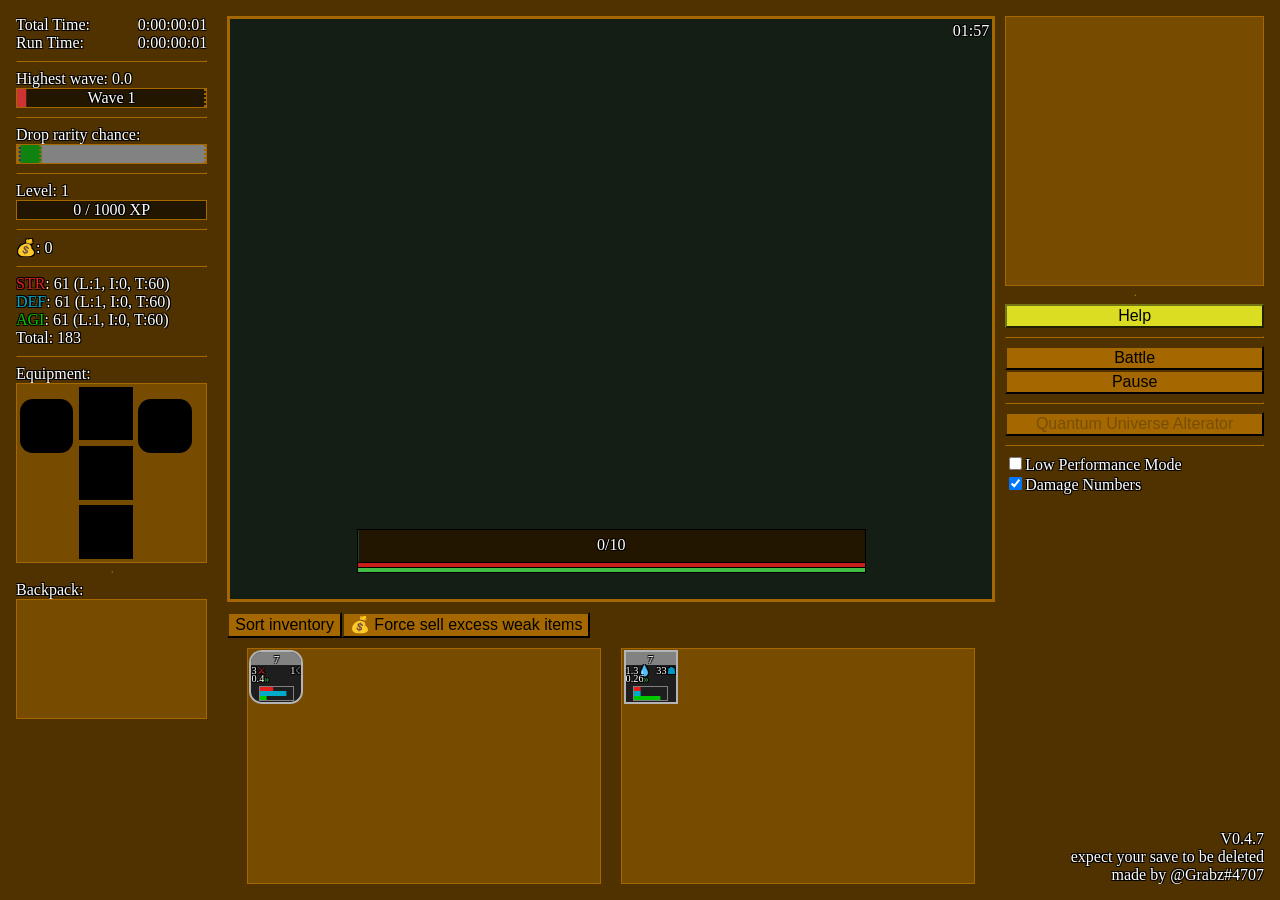
==== index.html @ 958f97f6 "0.4.7" ====
<!doctype html>

<html lang="en">
<head>
	<meta charset="utf-8">

	<title>Grabz Idle</title>
	<meta name="description" content="Grabz Idle (dev name)">
	<meta name="author" content="@Grabz#4707">

	<link rel="stylesheet" href="css/style.css?v=16">
</head>

<template id="template_item_weapon">
    <div class="item">
        <div style="height:1vw; width:100%; line-height:1.2vw; position:absolute; float:left; text-align:center;"><span>0</span><span></span></div>
        <div style="width:100%; line-height:1.2vw; position:absolute; float:left; top:1.5vw; text-align:left;"><span>0</span><span class="icon-damagespeed"></span></div>
        <div style="width:100%; line-height:1.2vw; position:absolute; float:left; top:0.8vw; text-align:left;"><span>0</span><span class="icon-damage"></span></div>
        <div style="width:100%; line-height:1.2vw; position:absolute; float:right; top:0.8vw; text-align:right;"><span>0</span><span class="icon-reach"></span></div>
        <div style="width: 70%;height: 30%;bottom: 0.1vw;position: absolute;left: 15%;border:1px solid gray"></div>
        <div class="item-attack-progress" style="position:absolute;width:100%;left:0"></div>
        <div class="item-regen-progress" style="position:absolute;width:100%;left:0"></div>
    </div>
</template>

<template id="template_item_armor">
    <div class="item">
        <div style="height:1vw; width:100%; line-height:1.2vw; position:absolute; float:left; text-align:center;"><span>0</span><span></span></div>
        <div style="width:100%; line-height:1.2vw; position:absolute; float:right; top:0.8vw; text-align:right;"><span>0</span><span class="icon-health"></span></div>
        <div style="width:100%; line-height:1.2vw; position:absolute; float:left; top:0.8vw; text-align:left;"><span>0</span><span class="icon-regen"></span></div>
        <div style="width:100%; line-height:1.2vw; position:absolute; float:left; top:1.5vw; text-align:left;"><span>0</span><span class="icon-regenspeed"></span></div>
        <div style="width: 70%;height: 30%;bottom: 0.1vw;position: absolute;left: 15%;border:1px solid gray"></div>
        <div class="item-attack-progress" style="position:absolute;width:100%;left:0"></div>
        <div class="item-regen-progress" style="position:absolute;width:100%;left:0"></div>
    </div>
</template>

<template id="template_item_default">
    <div class="item">
        <div style="height:1vw; width:100%; line-height:1.2vw; position:absolute; float:left; text-align:center;"><span>0</span><span></span></div>
        <div style="width: 70%;height: 30%;bottom: 0.1vw;position: absolute;left: 15%;border:1px solid gray"></div>
        <div class="item-attack-progress" style="position:absolute;width:100%;left:0"></div>
        <div class="item-regen-progress" style="position:absolute;width:100%;left:0"></div>
    </div>
</template>

<template id="template_enemy">
    <div class="text-outline enemy">
        <div><span data-id="textDamage"></span><span data-id="textDamageBase" class="c-gray"></span><span class="c-red"><span class="icon-damage"></span></span> <span data-id="textSpeed"></span><span class="c-green"><span class="icon-damagespeed"></span></div>
        <div data-id="containerProgress" style="border-left:1px solid black">
            <div class="progress-bar-outer" style="position:relative;width:10vw;border:1px solid black;border-left:none;">
                <div data-id="textHealth" class="progress-bar-text"></div>
                <div data-id="progressHealth" class="progress-bar"></div>
                <div data-id="progressCooldown" class="enemy-attack-progress" style="position:absolute;width:100%;left:0"></div>
            </div>
            <div data-id="textStatCap" style="position:absolute;right:0;bottom:0;border-right:2px dotted black;font-size:0.8vw">0</div>
        </div>
    </div>
</template>

<template id="template_floatey">
    <div style="position:absolute;transition: transform 0.1s ease-out; z-index:9999"></div>
</template>

<template id="template_menu">
    <div class="menu">
        <span class="menu-x c-red">X</span>
        <div class="menu-header"></div>
        <div class="menu-content"></div>
    </div>
</template>

<body class="body-performance-high text-outline" style="display:flex">
    <div id="containerMenus"></div>

    <div id="containerFooter">V0.4.7</br>expect your save to be deleted</br>made by @Grabz#4707</div>
    <div id="containerPanelLeft">
        <div style="float:left">Total Time:</div> <div style="float:right" id="textTimer"></div><br>
        <div style="float:left">Run Time:</div> <div style="float:right" id="textTimerRun"></div><br>
        <hr>
        <div>Highest wave: </span><span id="textBattleHighestWave"></div>
        <div class="progress-bar-outer">
            <div id="textBattleWave" class="progress-bar-text"></div>
            <div id="progressBattleWave" class="progress-bar"></div>
            <div id="progressBattleMaxSubWaveCurrentZone" class="progress-bar"></div>
        </div>
        <hr>
        <div>Drop rarity chance: </div>
        <div id="containerProgressRarityChance" class="progress-bar-outer"></div>
        <hr>
        <div>Level: </span><span id="textPlayerLevel"></div>
        <div class="progress-bar-outer">
            <div id="textPlayerXP" class="progress-bar-text"></div>
            <div id="progressPlayerXP" class="progress-bar bg-purple"></div>
        </div>
        <hr>
        <div><span class="icon-gold"></span>: </span><span id="textPlayerGold"></span></div>
        <hr>
        <div id="containerStats"></div>
        Total: <span id="textTotalStats"></span>
        <hr>
        <div style="position:relative;display:flex;flex-flow:column nowrap">
            <span>Equipment:</span>
            <div id="containerEquipment" class="panel">
                <div id="containerCharacterItemSlot1" class="item-slot item-slot-weapon"></div>
                <div id="containerCharacterItemSlot2" class="item-slot item-slot-weapon"></div>
                <div id="containerCharacterItemSlot3" class="item-slot item-slot-armor"></div>
                <div id="containerCharacterItemSlot4" class="item-slot item-slot-armor"></div>
                <div id="containerCharacterItemSlot5" class="item-slot item-slot-armor"></div>
            </div>
            <hr>
            <span>Backpack:</span>
            <div class="panel" id="containerItemBackpack"></div>
        </div>
    </div>
    <div id="containerPanelCenter">
        <div id="containerWorld">
            <div id="textCurrentTime"></div>
            <div id="containerFloateys"></div>
            <div id="containerBattleEnemy"></div>

            <div id="containerBattlePlayer">
                <div style="flex:1 0 auto"></div>
                <div style="display:flex; flex-flow:column nowrap; flex:4 0 auto">
                    <div style="flex:0 0 30%"></div>
                    <div class="progress-bar-outer text-outline" style="flex:0 0 34%; border-color:black;">
                        <div class="progress-bar-text"><span id="textPlayerHealth"></span>/<span id="textPlayerMaxHealth"></span></div>
                        <div id="progressPlayerHealth" class="progress-bar bg-teal"></div>
                    </div>
                    <div class="progress-bar-outer text-outline" style="flex:0 0 6%; border-color:black; margin-top:-1px">
                        <div id="progressPlayerRage" class="progress-bar bg-red"></div>
                    </div>
                    <div class="progress-bar-outer text-outline" style="flex:0 0 6%; border-color:black; margin-top:-1px">
                        <div id="progressPlayerFrenzy" class="progress-bar bg-green"></div>
                    </div>
                    <div style="flex:0 0 24%"></div>
                </div>
                <div style="flex:1 0 auto"></div>
            </div>
        </div>
        <div id="containerInventoryButtons">
            <button class="button-c-default" style="line-height: 100%;" id="buttonInventorySort">Sort inventory</button>
            <button class="button-c-default" style="line-height: 100%;" id="buttonInventoryDestroyWeakItems"><span class="icon-gold"></span> Force sell excess weak items</button>
        </div>
        <div id="containerInventory">
            <div class="panel" id="containerInventoryWeapon"></div>
            <div class="panel" id="containerInventoryArmor"></div>
        </div>
    </div>
    <div id="containerPanelRight">
        <div class="panel" id="containerLog" style="overflow-y: scroll;flex:0 0 30vh"></div>
        <hr>
        <div style="flex:1 0 auto">
            <button id="buttonHelp" class="button-c-default" style="width:100%">Help</button>
            <hr>
            <button id="buttonBattle" class="button-c-default" style="width:100%">Battle</button><br>
            <button id="buttonPause" class="button-c-default" style="width:100%">Pause</button><br>
            <hr>
            <button id="buttonChangeValueWeights" class="button-c-default" style="width:100%" disabled="true">Quantum Universe Alterator</button>
            <hr>
            <input type="checkbox" id="checkboxLowPerformance">Low Performance Mode</input><br>
            <input type="checkbox" id="checkboxEnableDamageNumbers">Damage Numbers</input><br>
        </div>
    </div>

    <script src="libs/EventEmitter.min.js?v=1"></script>

    <script  src="js/console.js?v=16"></script>
    <script  src="js/utility.js?v=16"></script>

    <script     src="js/item.js?v=16"></script>
    <script   src="js/player.js?v=16"></script>
    <script    src="js/enemy.js?v=16"></script>
    <script   src="js/battle.js?v=16"></script>
    <script    src="js/world.js?v=16"></script>
    <script src="js/floateys.js?v=16"></script>
    <script     src="js/menu.js?v=16"></script>

	<script     src="js/main.js?v=16"></script>
</body>
</html>
---- css/style.css ----
:root {
    --scrollbar-width: 14px;
    --panel-margin: 10px;

    --item-width: 4.615vw;
    --item-margin: 0.2vw;

    --ui-color-bg-base: rgb(80, 50, 0);
    --ui-color-bg-panel: rgb(119, 75, 0);
    --ui-color-click-hover: rgb(148, 94, 0);
    --ui-color-click: rgb(165, 104, 0);

    --ui-color-border:rgb(165, 104, 0);

    --ui-color-progress-outer:rgb(35, 22, 0);
}

#containerFooter {
    position:absolute;
    bottom:0;
    right:0;

    text-align:right;
}

#containerPanelLeft {
    position:relative;

    flex:0 0 calc(var(--item-width) * 3 + var(--panel-margin) + var(--scrollbar-width));

    margin-right: var(--panel-margin);
    padding-right: var(--panel-margin);

    overflow-y: scroll;
}

#containerPanelCenter {
    position:relative;

    display:flex;
    flex-flow:column nowrap;

    flex:0 0 60vw;
}

#containerPanelRight {
    display:flex;
    flex-flow:column nowrap;

    margin-left:10px;

    flex:1 0 auto;
}

#containerEquipment {
    position:relative;
    width:100%; 

    flex:0 0 calc(var(--item-width) * 3 + var(--item-margin));
}
.item-slot {
    position:absolute;
    width: calc(var(--item-width) - var(--item-margin) * 2);
    height: calc(var(--item-width) - var(--item-margin) * 2);
    margin: var(--item-margin);
    background-color: black;
}

.item-slot .item {
    margin: 0;
}
.item-slot#containerCharacterItemSlot1 {
    left: 0;
    top: 1vw;
}
.item-slot#containerCharacterItemSlot2 {
    left: calc(var(--item-width) * 2);
    top: 1vw;
}
.item-slot#containerCharacterItemSlot3 {
    left: var(--item-width);
    top: 0;
}
.item-slot#containerCharacterItemSlot4 {
    left: var(--item-width);
    top: var(--item-width);
}
.item-slot#containerCharacterItemSlot5 {
    left: var(--item-width);
    top: calc(var(--item-width) * 2);
}

#containerItemBackpack {
    display:flex; 
    flex-flow: row wrap; 
    align-content: flex-start; 

    flex:0 0 calc(var(--item-width) * 2 + var(--item-margin));
}

#containerWorld {
    position:relative;
    display:flex;
    flex-flow:column nowrap;
    flex:1 1 auto;
}

#textCurrentTime {
    position:absolute;
    top:3px;
    right:3px;
}

#containerFloateys,
#containerBattleEnemy {
    position:absolute;
    top:0;
    bottom:0;
    left:0;
    right:0;
    width:100%;
    height:100%;
}

#containerBattlePlayer {
    position:absolute;
    display:flex;
    flex-flow:row nowrap;
    bottom:0;
    height:100px;
    width:100%
}

#containerInventoryButtons {
    position:relative;
    display:flex; 
    margin-top:10px;

    flex:0 0 2vw;
}

#containerInventory {
    display:flex;
    flex-flow:row nowrap;
    justify-content:space-evenly;

    margin-top:var(--panel-margin);

    flex:0 0 calc(var(--item-width) * 4)
}
#containerInventoryWeapon,
#containerInventoryArmor {
    display:flex;
    align-content:flex-start;
    flex-flow:row wrap;

    flex: 0 0 calc(var(--item-width) * 6)
}

::-webkit-scrollbar {
    background-color:transparent;
    width:var(--scrollbar-width);
}

::-webkit-scrollbar-track {
    background-color:var(--ui-color-bg-panel);
}

::-webkit-scrollbar-thumb {
    background-color:var(--ui-color-click);
}
::-webkit-scrollbar-thumb:hover {
    background-color:var(--ui-color-click-hover);
}

* {
    overflow: hidden;
    box-sizing: border-box;
    user-select: none;
    -moz-user-select: none;
    -webkit-user-select: none;
    -ms-user-select: none;
}

body {
    background-color: var(--ui-color-bg-base);
    color: #dddddd;
    position: absolute;
    margin: 16px 16px 16px 16px;
    height: calc(100% - 32px);
    width: calc(100% - 32px);
}

input[type="text"],
input[type="number"] {
    width: 100%;
    background-color: black;
    color: inherit;
}

hr,
#containerWorld {
    border-color: var(--ui-color-border);
}

.panel {
    border-style: solid;
    border-width: 1px;
    border-color: var(--ui-color-border);
    background-color: var(--ui-color-bg-panel); 
}

.panel#containerInventoryWeapon,
.panel#containerInventoryArmor,
.panel#containerItemBackpack {
    border: none;
    box-shadow: 0 0 0 1px var(--ui-color-border) inset;
}

.progress-bar-outer {
    background-color: var(--ui-color-progress-outer);
    border: 1px solid var(--ui-color-border); 
}

#containerProgressRarityChance .progress-bar,
#progressBattleMaxSubWaveCurrentZone.progress-bar {
    border-right: 2px dotted var(--ui-color-border);
}

hr {
    border-width: 1px;
}

#containerWorld {
    border-style: solid;
    border-width: 3px;
}

p {
    margin-top: 0.5em;
    margin-bottom: 0.5em;
}

.body-performance-low * {
    transition: none !important;
}

button {
    font-size:inherit;
    cursor:pointer;
}

button:hover {
    opacity:0.9;
}

button,
.button-c-default {
    border-color: var(--ui-color-bg-base);
    background-color: var(--ui-color-click);
}

.button-c-red {
    background-color: #d22;
    border-color: #622;
}

.button-c-yellow {
    background-color: rgb(218, 221, 34);
    border-color: rgb(116, 117, 20);
}

.text-outline
 {
	text-shadow:
	 -1px -1px 0 #000,  
	  1px -1px 0 #000,
	 -1px 1px 0 #000,
      1px 1px 0 #000;
      
    color: white;
}

#containerMenus {
    position:absolute;
    top:0;
    left:0;
    bottom:0;
    right:0;
    width:100%;
    height:100%;
    z-index:10000;
    pointer-events: none;
}

.chat-line {
    line-height:23px;
}

.item {
    background-color: rgb(30, 30, 30);
    border:2px solid gray;
    cursor:pointer;

    position: relative;
    width: calc(var(--item-width) - var(--item-margin) * 2);
    height: calc(var(--item-width) - var(--item-margin) * 2);
    margin: var(--item-margin);
    text-align: center;
    font-size: 0.8vw;
}

.item-0,
.item-slot-weapon {
    border-radius:1vw;
}

.item * {
    pointer-events:none;
    z-index:3;
}

.item-attack-progress,
.enemy-attack-progress {
    z-index:1;
    background-color:rgba(255, 0, 0, 0.5);
    transform: translateX(-100%);
    transition: transform 0.1s ease-out;
}

.item-regen-progress {
    z-index:1;
    background-color:rgba(0, 0, 255, 0.5);
    transform: translateX(-100%);
    transition: transform 0.1s ease-out;
}

.item-attack-progress,
.item-regen-progress {
    height:40%;
    bottom:0;
}


.enemy-attack-progress {
    background-color:rgb(60, 60, 60);
    bottom:0;
    height:20%;
}

.item-equipped-true {
    box-shadow: inset 0 0 1.3vw lime;
}

.progress-bar-outer {
    position:relative;
    width:100%;
    height:20px;
    text-align: center;
}

.progress-bar {
    position:absolute;
    width:100%;
    height:100%;
    background-color:#cc3333;
    transition: transform 0.5s ease-out;
}

.progress-bar-text:before {
    content: "";
    display: inline-block;
    height: 100%;
    vertical-align: middle;
}

.progress-bar-text {
    position:absolute;
    width: 100%;
    height: 100%;
    text-align: center;
    z-index: 2;
}

.enemy {
    position:absolute;
}

.loot {
    position:absolute;
}

.menu {
    overflow-y: auto;
    position:absolute;
    width:20vw;
    height:10vw;
    top:0;
    left:0;

    background-color:#1b1b1b;
    border: 2px solid #4a4a4a;

    font-size: 0.95vw;

    pointer-events: all;
}

.menu-header {
    position:absolute;

    width:100%;
    height:1.5vw;
    line-height:1.5vw;
    top:0;
    right:0;

    background-color:#080808;

    text-align:center;

    z-index:101;
}

.menu-x {
    position:absolute;

    width:1.5vw;
    height:1.5vw;
    line-height:1.5vw;
    top:0;
    right:0;

    text-align:center;
    font-size:1.2vw;

    cursor:pointer;

    z-index:102;
}

.menu-x:hover {
    font-size:1.5vw;
}

.menu-content {
    position: relative;

    width:100%;

    text-align: center;
    margin-top: 1.5vw;
    margin-bottom: 1vw;
}

.item-rarity-0                  { border-color: rgb(180, 180, 180); }
.item-rarity-0>div:first-child, 
.progress-bar-outer .item-rarity-0 { background-color: rgb(130, 130, 130); }
.item-rarity-1                  { border-color: rgb(15, 180, 15); }
.item-rarity-1>div:first-child,
.progress-bar-outer .item-rarity-1 { background-color: rgb(15, 130, 15); }
.item-rarity-2                  { border-color: rgb(40, 40, 180); }
.item-rarity-2>div:first-child,
.progress-bar-outer .item-rarity-2  { background-color: rgb(40, 40, 130); }
.item-rarity-3                  { border-color: rgb(200, 50, 200); }
.item-rarity-3>div:first-child,
.progress-bar-outer .item-rarity-3  { background-color: rgb(130, 15, 130); }
.item-rarity-4                  { border-color: rgb(200, 200, 15); }
.item-rarity-4>div:first-child,
.progress-bar-outer .item-rarity-4  { background-color: rgb(130, 130, 15); }
.item-rarity-5                  { border-color: rgb(200, 15, 15); }
.item-rarity-5>div:first-child,
.progress-bar-outer .item-rarity-5  { background-color: rgb(130, 15, 15); }
.item-rarity-6                  { border-color: rgb(15, 200, 200); }
.item-rarity-6>div:first-child,
.progress-bar-outer .item-rarity-6  { background-color: rgb(15, 130, 130); }
.item-rarity-7                  { border-color: rgb(15, 15, 15); }
.item-rarity-7>div:first-child,
.progress-bar-outer .item-rarity-7  { background-color: rgb(0, 0, 0); }

.item-rarity-8                  { border-color: rgb(180, 180, 180); }
.item-rarity-8>div:first-child,
.progress-bar-outer .item-rarity-8  { background: linear-gradient(rgb(130, 130, 130), rgb(15, 130, 15)); }
.item-rarity-9                  { border-color: rgb(180, 180, 180); }
.item-rarity-9>div:first-child,
.progress-bar-outer .item-rarity-9  { background: linear-gradient(rgb(130, 130, 130), rgb(40, 40, 130)); }
.item-rarity-10                  { border-color: rgb(180, 180, 180); }
.item-rarity-10>div:first-child,
.progress-bar-outer .item-rarity-10  { background: linear-gradient(rgb(130, 130, 130), rgb(130, 15, 130)); }
.item-rarity-11                  { border-color: rgb(180, 180, 180); }
.item-rarity-11>div:first-child,
.progress-bar-outer .item-rarity-11  { background: linear-gradient(rgb(130, 130, 130), rgb(130, 130, 15)); }
.item-rarity-12                  { border-color: rgb(180, 180, 180); }
.item-rarity-12>div:first-child,
.progress-bar-outer .item-rarity-12  { background: linear-gradient(rgb(130, 130, 130), rgb(130, 15, 15)); }
.item-rarity-13                  { border-color: rgb(180, 180, 180); }
.item-rarity-13>div:first-child,
.progress-bar-outer .item-rarity-13  { background: linear-gradient(rgb(130, 130, 130), rgb(15, 130, 130)); }
.item-rarity-14                  { border-color: rgb(180, 180, 180); }
.item-rarity-14>div:first-child,
.progress-bar-outer .item-rarity-14  { background: linear-gradient(rgb(130, 130, 130), rgb(0, 0, 0)); }

.c-white {
    color: #dddddd
}

.c-gray {
    color: #888888
}

.c-orange {
    color: #dd8822
}

.c-red {
    color: #dd2222
}

.c-teal {
    color: rgb(0, 162, 156)
}

.c-green {
    color: #44bb44
}

.bg-green {
    background-color: #44bb44
}

.bg-purple {
    background-color: #7B00FF
}

.bg-orange {
    background-color:rgb(211, 141, 12);
}

.bg-yellow {
    background-color:rgb(122, 122, 38);
}

.bg-teal {
    background-color: rgb(0, 162, 156)
}

.bg-red {
    background-color: rgb(200, 30, 30);
}

.bg-str {
    background-color: rgb(230, 30, 30);
}

.bg-def {
    background-color: rgb(0, 170, 200);
}

.bg-agi {
    background-color: rgb(0, 200, 0);
}

.bg-damage {
    background-color:#dd222280;
}

.bg-health {
    background-color:rgba(0, 150, 196, 0.5);
}

.bg-damagespeed {
    background-color: #44bb4480;
}

.bg-reach {
    background-color: #88888880;
}

.bg-regen {
    background-color: rgb(157, 0, 189);
}

.bg-regenspeed {
    background-color: #44bb44;
}

.icon-str::before {
    content: "STR";
    color: rgb(230, 30, 30);
}
.icon-def::before {
    content: "DEF";
    color: rgb(0, 170, 200);
}
.icon-agi::before {
    content: "AGI";
    color: rgb(0, 200, 0);
}
.icon-all::before {
    content: "ALL";
}
.icon-damage::before {
    content: "⚔";
    color: #dd2222;
}
.icon-health::before {
    content: "☗";
    color: rgb(0, 150, 196);
}
.icon-damagespeed::before {
    content: "»";
    color: #44bb44;
}
.icon-reach::before {
    content: "☇";
    color: #888888;
}
.icon-gold::before {
    content: "💰";
    color: #dd8822;
}
.icon-regen::before {
    content: "💧";
    color: rgb(157, 0, 189);
}
.icon-regenspeed::before {
    content: "»";
    color: #44bb44;
}

#containerLog * {
    user-select: text;
    -moz-user-select: text;
    -webkit-user-select: text;
    -ms-user-select: text;
}

#containerProgressRarityChance {
    cursor: pointer;
}

#progressBattleMaxSubWaveCurrentZone.progress-bar {
    background-color: transparent;
}
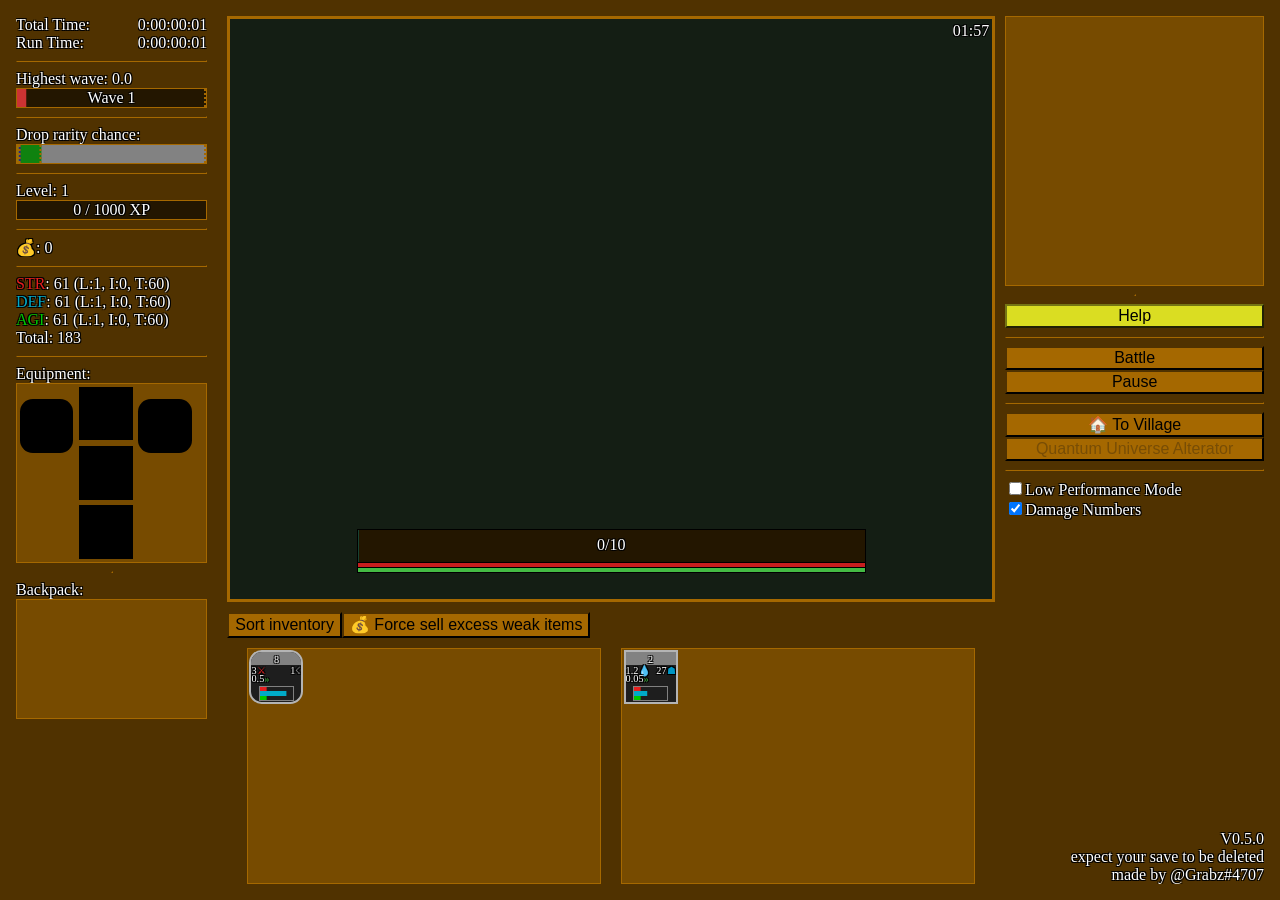
==== commit 44177f81: "0.5.0" ====
--- a/index.html
+++ b/index.html
@@ -8,7 +8,7 @@
 	<meta name="description" content="Grabz Idle (dev name)">
 	<meta name="author" content="@Grabz#4707">
 
-	<link rel="stylesheet" href="css/style.css?v=16">
+	<link rel="stylesheet" href="css/style.css?v=17">
 </head>
 
 <template id="template_item_weapon">
@@ -73,7 +73,7 @@
 <body class="body-performance-high text-outline" style="display:flex">
     <div id="containerMenus"></div>
 
-    <div id="containerFooter">V0.4.7</br>expect your save to be deleted</br>made by @Grabz#4707</div>
+    <div id="containerFooter">V0.5.0</br>expect your save to be deleted</br>made by @Grabz#4707</div>
     <div id="containerPanelLeft">
         <div style="float:left">Total Time:</div> <div style="float:right" id="textTimer"></div><br>
         <div style="float:left">Run Time:</div> <div style="float:right" id="textTimerRun"></div><br>
@@ -156,6 +156,7 @@
             <button id="buttonBattle" class="button-c-default" style="width:100%">Battle</button><br>
             <button id="buttonPause" class="button-c-default" style="width:100%">Pause</button><br>
             <hr>
+            <button id="buttonToVillage" class="button-c-default" style="width:100%">🏠 To Village</button><br>
             <button id="buttonChangeValueWeights" class="button-c-default" style="width:100%" disabled="true">Quantum Universe Alterator</button>
             <hr>
             <input type="checkbox" id="checkboxLowPerformance">Low Performance Mode</input><br>
@@ -165,17 +166,17 @@
 
     <script src="libs/EventEmitter.min.js?v=1"></script>
 
-    <script  src="js/console.js?v=16"></script>
-    <script  src="js/utility.js?v=16"></script>
+    <script  src="js/console.js?v=17"></script>
+    <script  src="js/utility.js?v=17"></script>
 
-    <script     src="js/item.js?v=16"></script>
-    <script   src="js/player.js?v=16"></script>
-    <script    src="js/enemy.js?v=16"></script>
-    <script   src="js/battle.js?v=16"></script>
-    <script    src="js/world.js?v=16"></script>
-    <script src="js/floateys.js?v=16"></script>
-    <script     src="js/menu.js?v=16"></script>
+    <script     src="js/item.js?v=17"></script>
+    <script   src="js/player.js?v=17"></script>
+    <script    src="js/enemy.js?v=17"></script>
+    <script   src="js/battle.js?v=17"></script>
+    <script    src="js/world.js?v=17"></script>
+    <script src="js/floateys.js?v=17"></script>
+    <script     src="js/menu.js?v=17"></script>
 
-	<script     src="js/main.js?v=16"></script>
+	<script     src="js/main.js?v=17"></script>
 </body>
 </html>
--- a/css/style.css
+++ b/css/style.css
@@ -1,3 +1,12 @@
+canvas {
+    image-rendering: optimizeSpeed;
+    image-rendering: -moz-crisp-edges;
+    image-rendering: -webkit-optimize-contrast;
+    image-rendering: -o-crisp-edges;
+    image-rendering: pixelated;
+    -ms-interpolation-mode: nearest-neighbor;
+  }
+
 :root {
     --scrollbar-width: 14px;
     --panel-margin: 10px;
@@ -212,7 +221,8 @@
 
 .panel#containerInventoryWeapon,
 .panel#containerInventoryArmor,
-.panel#containerItemBackpack {
+.panel#containerItemBackpack,
+.menu {
     border: none;
     box-shadow: 0 0 0 1px var(--ui-color-border) inset;
 }
@@ -407,7 +417,7 @@
 }
 
 .menu-header {
-    position:absolute;
+    position:relative;
 
     width:100%;
     height:1.5vw;
@@ -447,10 +457,9 @@
     position: relative;
 
     width:100%;
+    height:calc(100% - 1.5vw);
 
     text-align: center;
-    margin-top: 1.5vw;
-    margin-bottom: 1vw;
 }
 
 .item-rarity-0                  { border-color: rgb(180, 180, 180); }
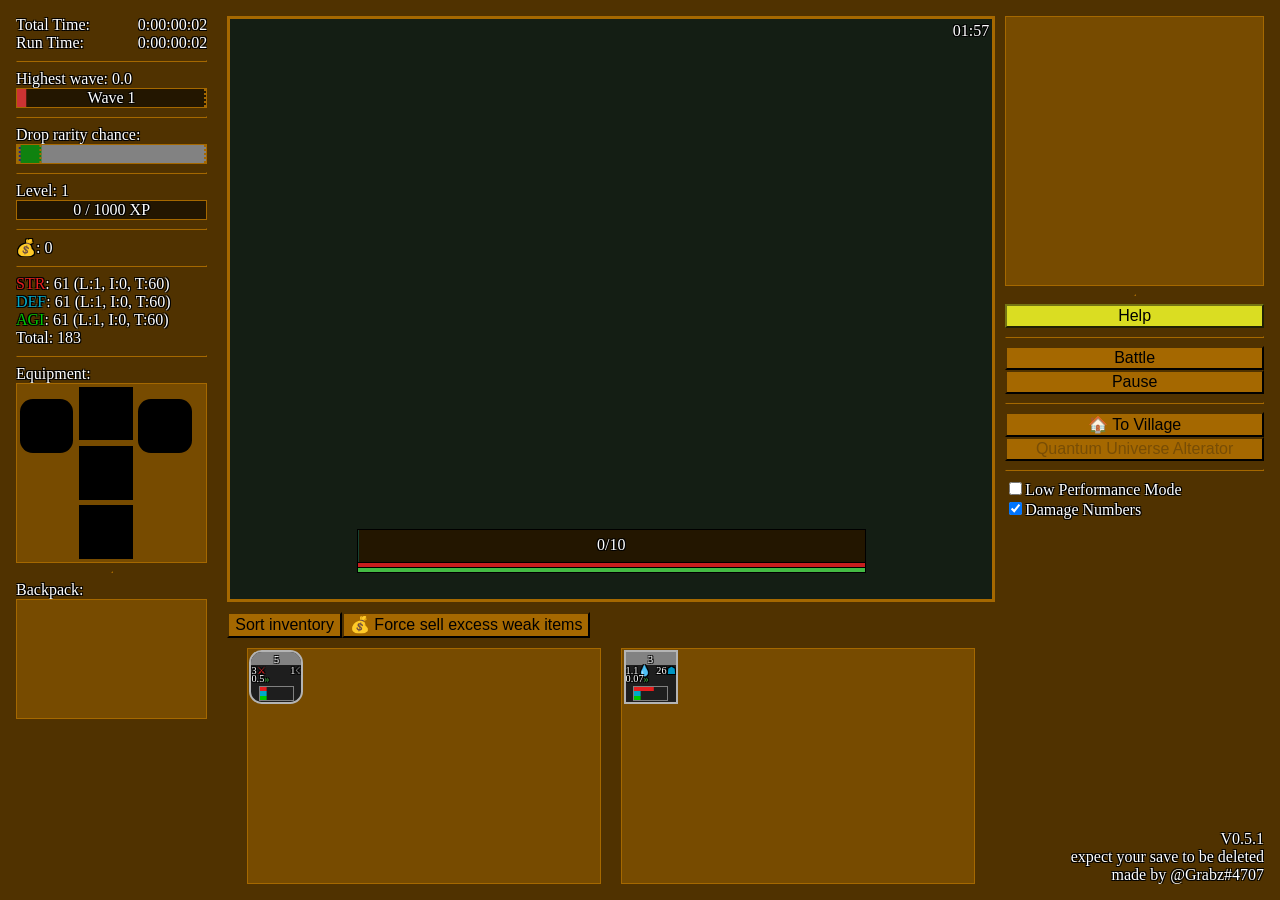
==== commit bbb6d049: "0.5.1" ====
--- a/index.html
+++ b/index.html
@@ -8,7 +8,7 @@
 	<meta name="description" content="Grabz Idle (dev name)">
 	<meta name="author" content="@Grabz#4707">
 
-	<link rel="stylesheet" href="css/style.css?v=17">
+	<link rel="stylesheet" href="css/style.css?v=18">
 </head>
 
 <template id="template_item_weapon">
@@ -73,7 +73,7 @@
 <body class="body-performance-high text-outline" style="display:flex">
     <div id="containerMenus"></div>
 
-    <div id="containerFooter">V0.5.0</br>expect your save to be deleted</br>made by @Grabz#4707</div>
+    <div id="containerFooter">V0.5.1</br>expect your save to be deleted</br>made by @Grabz#4707</div>
     <div id="containerPanelLeft">
         <div style="float:left">Total Time:</div> <div style="float:right" id="textTimer"></div><br>
         <div style="float:left">Run Time:</div> <div style="float:right" id="textTimerRun"></div><br>
@@ -166,17 +166,17 @@
 
     <script src="libs/EventEmitter.min.js?v=1"></script>
 
-    <script  src="js/console.js?v=17"></script>
-    <script  src="js/utility.js?v=17"></script>
+    <script  src="js/console.js?v=18"></script>
+    <script  src="js/utility.js?v=18"></script>
 
-    <script     src="js/item.js?v=17"></script>
-    <script   src="js/player.js?v=17"></script>
-    <script    src="js/enemy.js?v=17"></script>
-    <script   src="js/battle.js?v=17"></script>
-    <script    src="js/world.js?v=17"></script>
-    <script src="js/floateys.js?v=17"></script>
-    <script     src="js/menu.js?v=17"></script>
+    <script     src="js/item.js?v=18"></script>
+    <script   src="js/player.js?v=18"></script>
+    <script    src="js/enemy.js?v=18"></script>
+    <script   src="js/battle.js?v=18"></script>
+    <script    src="js/world.js?v=18"></script>
+    <script src="js/floateys.js?v=18"></script>
+    <script     src="js/menu.js?v=18"></script>
 
-	<script     src="js/main.js?v=17"></script>
+	<script     src="js/main.js?v=18"></script>
 </body>
 </html>
--- a/css/style.css
+++ b/css/style.css
@@ -404,7 +404,6 @@
     overflow-y: auto;
     position:absolute;
     width:20vw;
-    height:10vw;
     top:0;
     left:0;
 
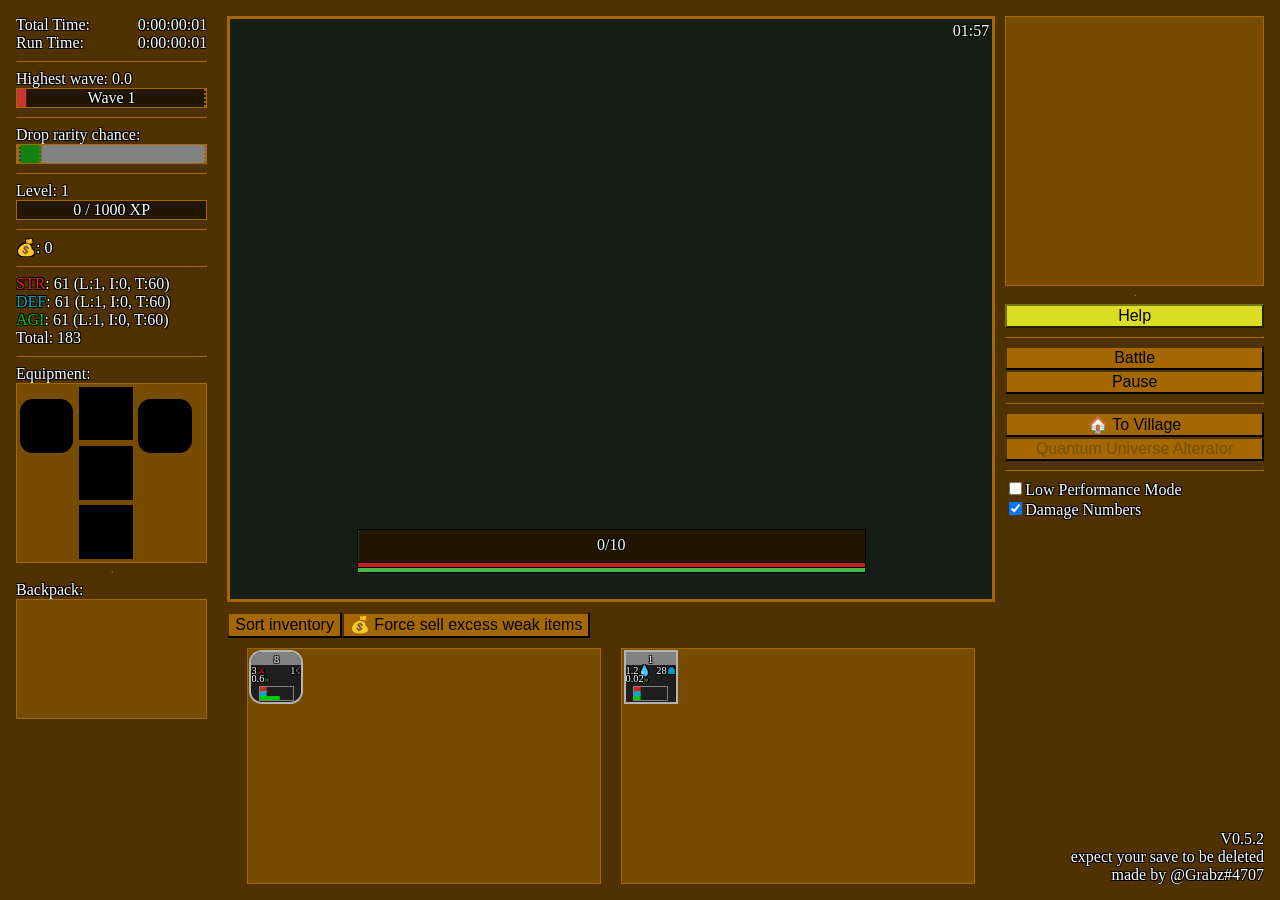
==== commit ad0c2bd0: "0.5.2" ====
--- a/index.html
+++ b/index.html
@@ -8,7 +8,7 @@
 	<meta name="description" content="Grabz Idle (dev name)">
 	<meta name="author" content="@Grabz#4707">
 
-	<link rel="stylesheet" href="css/style.css?v=18">
+	<link rel="stylesheet" href="css/style.css?v=19">
 </head>
 
 <template id="template_item_weapon">
@@ -73,7 +73,7 @@
 <body class="body-performance-high text-outline" style="display:flex">
     <div id="containerMenus"></div>
 
-    <div id="containerFooter">V0.5.1</br>expect your save to be deleted</br>made by @Grabz#4707</div>
+    <div id="containerFooter">V0.5.2</br>expect your save to be deleted</br>made by @Grabz#4707</div>
     <div id="containerPanelLeft">
         <div style="float:left">Total Time:</div> <div style="float:right" id="textTimer"></div><br>
         <div style="float:left">Run Time:</div> <div style="float:right" id="textTimerRun"></div><br>
@@ -166,17 +166,17 @@
 
     <script src="libs/EventEmitter.min.js?v=1"></script>
 
-    <script  src="js/console.js?v=18"></script>
-    <script  src="js/utility.js?v=18"></script>
+    <script  src="js/console.js?v=19"></script>
+    <script  src="js/utility.js?v=19"></script>
 
-    <script     src="js/item.js?v=18"></script>
-    <script   src="js/player.js?v=18"></script>
-    <script    src="js/enemy.js?v=18"></script>
-    <script   src="js/battle.js?v=18"></script>
-    <script    src="js/world.js?v=18"></script>
-    <script src="js/floateys.js?v=18"></script>
-    <script     src="js/menu.js?v=18"></script>
+    <script     src="js/item.js?v=19"></script>
+    <script   src="js/player.js?v=19"></script>
+    <script    src="js/enemy.js?v=19"></script>
+    <script   src="js/battle.js?v=19"></script>
+    <script    src="js/world.js?v=19"></script>
+    <script src="js/floateys.js?v=19"></script>
+    <script     src="js/menu.js?v=19"></script>
 
-	<script     src="js/main.js?v=18"></script>
+	<script     src="js/main.js?v=19"></script>
 </body>
 </html>
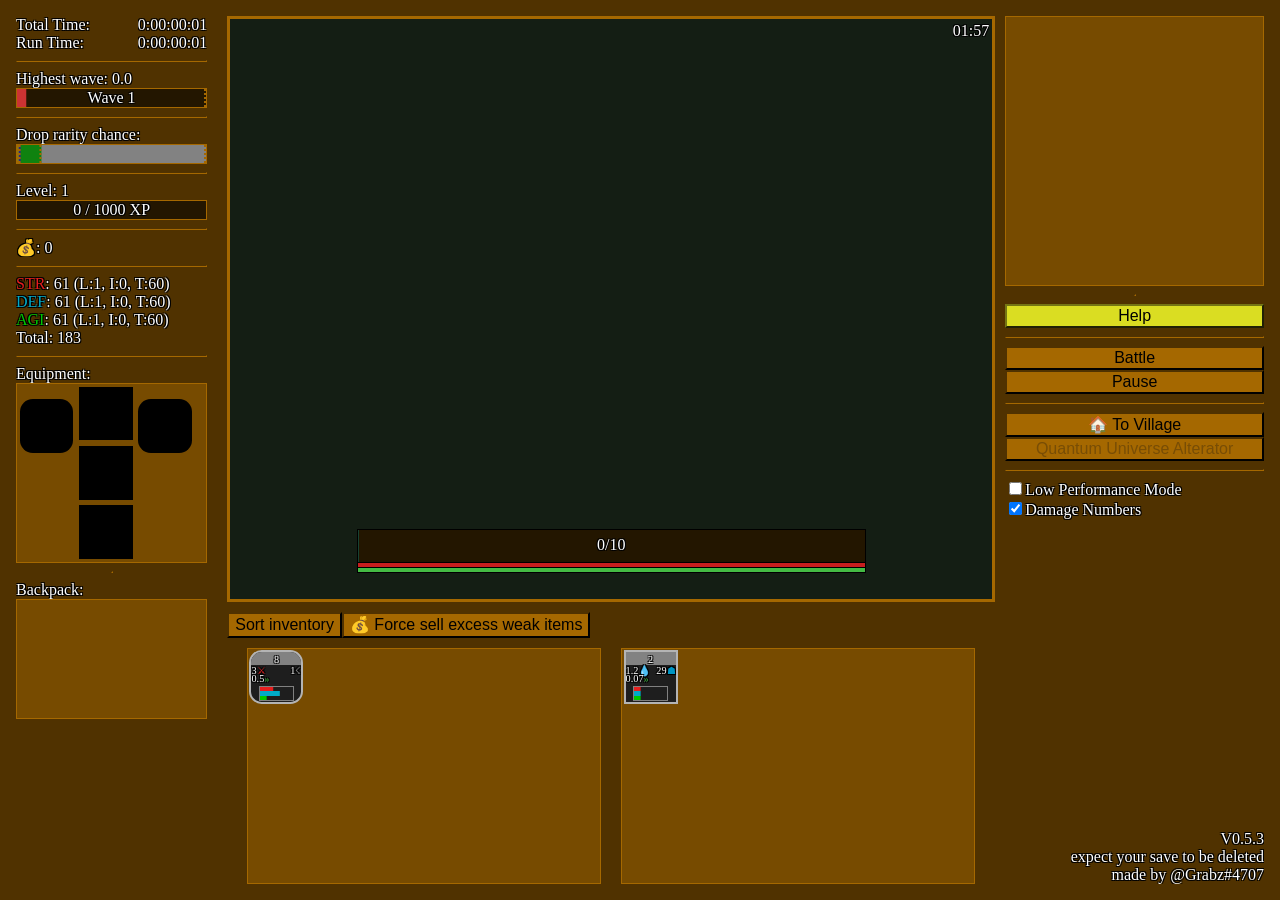
==== commit b88f8c70: "0.5.3" ====
--- a/index.html
+++ b/index.html
@@ -8,7 +8,7 @@
 	<meta name="description" content="Grabz Idle (dev name)">
 	<meta name="author" content="@Grabz#4707">
 
-	<link rel="stylesheet" href="css/style.css?v=19">
+	<link rel="stylesheet" href="css/style.css?v=20">
 </head>
 
 <template id="template_item_weapon">
@@ -73,7 +73,7 @@
 <body class="body-performance-high text-outline" style="display:flex">
     <div id="containerMenus"></div>
 
-    <div id="containerFooter">V0.5.2</br>expect your save to be deleted</br>made by @Grabz#4707</div>
+    <div id="containerFooter">V0.5.3</br>expect your save to be deleted</br>made by @Grabz#4707</div>
     <div id="containerPanelLeft">
         <div style="float:left">Total Time:</div> <div style="float:right" id="textTimer"></div><br>
         <div style="float:left">Run Time:</div> <div style="float:right" id="textTimerRun"></div><br>
@@ -166,17 +166,17 @@
 
     <script src="libs/EventEmitter.min.js?v=1"></script>
 
-    <script  src="js/console.js?v=19"></script>
-    <script  src="js/utility.js?v=19"></script>
+    <script  src="js/console.js?v=20"></script>
+    <script  src="js/utility.js?v=20"></script>
 
-    <script     src="js/item.js?v=19"></script>
-    <script   src="js/player.js?v=19"></script>
-    <script    src="js/enemy.js?v=19"></script>
-    <script   src="js/battle.js?v=19"></script>
-    <script    src="js/world.js?v=19"></script>
-    <script src="js/floateys.js?v=19"></script>
-    <script     src="js/menu.js?v=19"></script>
+    <script     src="js/item.js?v=20"></script>
+    <script   src="js/player.js?v=20"></script>
+    <script    src="js/enemy.js?v=20"></script>
+    <script   src="js/battle.js?v=20"></script>
+    <script    src="js/world.js?v=20"></script>
+    <script src="js/floateys.js?v=20"></script>
+    <script     src="js/menu.js?v=20"></script>
 
-	<script     src="js/main.js?v=19"></script>
+	<script     src="js/main.js?v=20"></script>
 </body>
 </html>
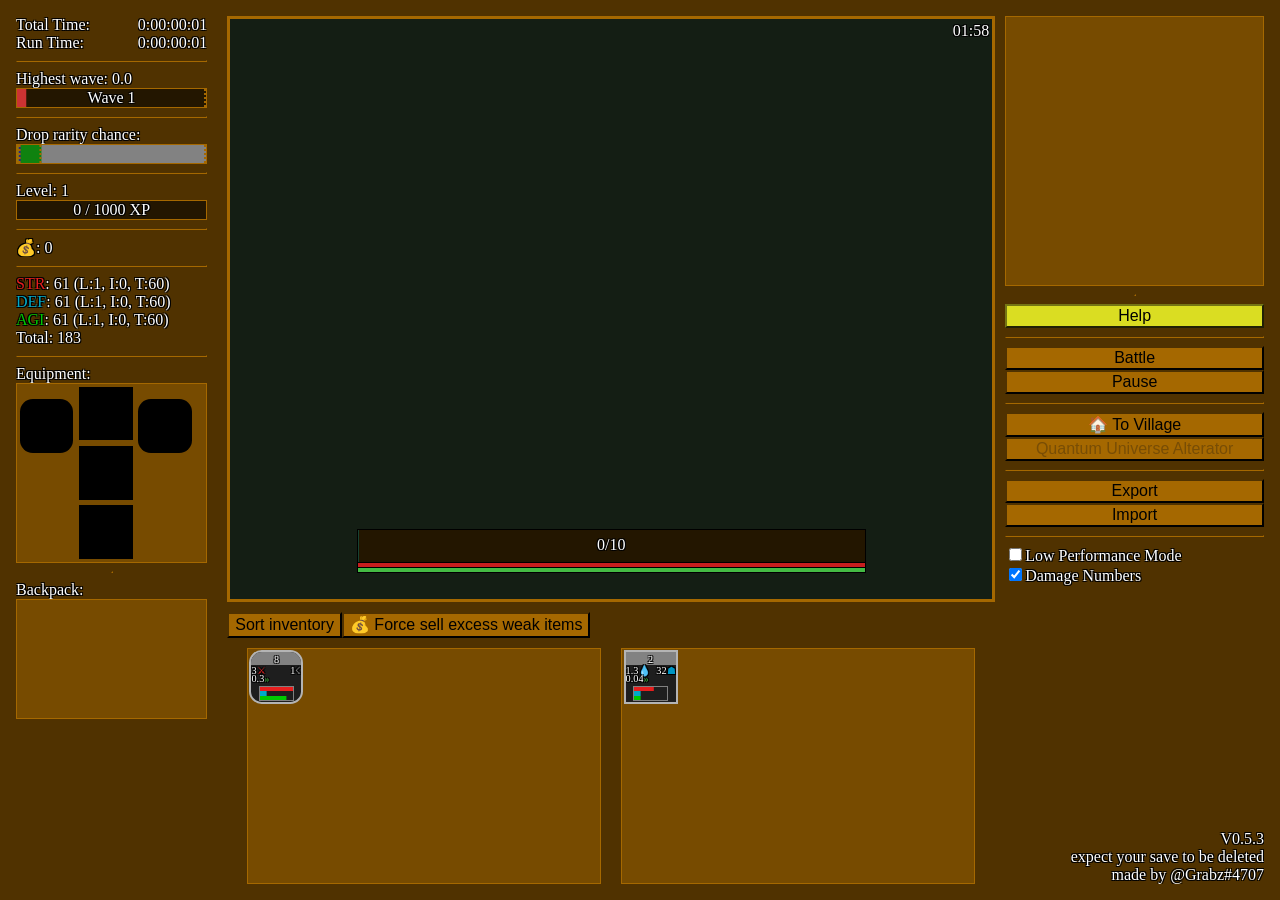
==== commit e594951c: "save import-export" ====
--- a/index.html
+++ b/index.html
@@ -159,6 +159,9 @@
             <button id="buttonToVillage" class="button-c-default" style="width:100%">🏠 To Village</button><br>
             <button id="buttonChangeValueWeights" class="button-c-default" style="width:100%" disabled="true">Quantum Universe Alterator</button>
             <hr>
+            <button id="buttonExportSave" class="button-c-default" style="width:100%">Export</button><br>
+            <button id="buttonImportSave" class="button-c-default" style="width:100%">Import</button>
+            <hr>
             <input type="checkbox" id="checkboxLowPerformance">Low Performance Mode</input><br>
             <input type="checkbox" id="checkboxEnableDamageNumbers">Damage Numbers</input><br>
         </div>
--- a/css/style.css
+++ b/css/style.css
@@ -649,4 +649,14 @@
 
 #progressBattleMaxSubWaveCurrentZone.progress-bar {
     background-color: transparent;
+}
+
+.saveArea {
+    width: 80%;
+    height: 4em;
+    margin: 1ex auto;
+    user-select: text;
+    -moz-user-select: text;
+    -webkit-user-select: text;
+    -ms-user-select: text;
 }
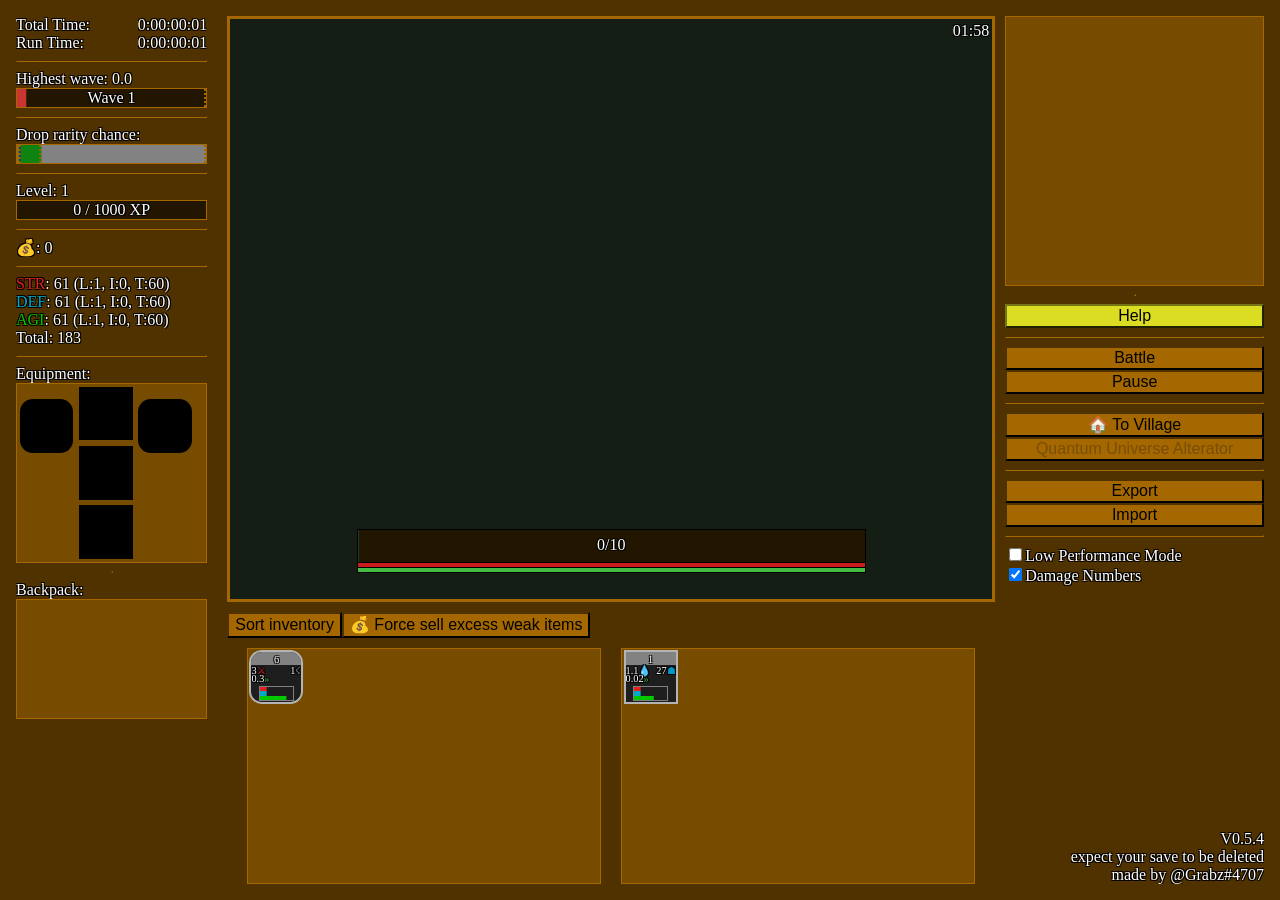
==== commit ea3efa65: "0.5.4" ====
--- a/index.html
+++ b/index.html
@@ -8,7 +8,7 @@
 	<meta name="description" content="Grabz Idle (dev name)">
 	<meta name="author" content="@Grabz#4707">
 
-	<link rel="stylesheet" href="css/style.css?v=20">
+	<link rel="stylesheet" href="css/style.css?v=21">
 </head>
 
 <template id="template_item_weapon">
@@ -73,7 +73,7 @@
 <body class="body-performance-high text-outline" style="display:flex">
     <div id="containerMenus"></div>
 
-    <div id="containerFooter">V0.5.3</br>expect your save to be deleted</br>made by @Grabz#4707</div>
+    <div id="containerFooter">V0.5.4</br>expect your save to be deleted</br>made by @Grabz#4707</div>
     <div id="containerPanelLeft">
         <div style="float:left">Total Time:</div> <div style="float:right" id="textTimer"></div><br>
         <div style="float:left">Run Time:</div> <div style="float:right" id="textTimerRun"></div><br>
@@ -169,17 +169,17 @@
 
     <script src="libs/EventEmitter.min.js?v=1"></script>
 
-    <script  src="js/console.js?v=20"></script>
-    <script  src="js/utility.js?v=20"></script>
+    <script  src="js/console.js?v=21"></script>
+    <script  src="js/utility.js?v=21"></script>
 
-    <script     src="js/item.js?v=20"></script>
-    <script   src="js/player.js?v=20"></script>
-    <script    src="js/enemy.js?v=20"></script>
-    <script   src="js/battle.js?v=20"></script>
-    <script    src="js/world.js?v=20"></script>
-    <script src="js/floateys.js?v=20"></script>
-    <script     src="js/menu.js?v=20"></script>
+    <script     src="js/item.js?v=21"></script>
+    <script   src="js/player.js?v=21"></script>
+    <script    src="js/enemy.js?v=21"></script>
+    <script   src="js/battle.js?v=21"></script>
+    <script    src="js/world.js?v=21"></script>
+    <script src="js/floateys.js?v=21"></script>
+    <script     src="js/menu.js?v=21"></script>
 
-	<script     src="js/main.js?v=20"></script>
+	<script     src="js/main.js?v=21"></script>
 </body>
 </html>
--- a/css/style.css
+++ b/css/style.css
@@ -651,7 +651,7 @@
     background-color: transparent;
 }
 
-.saveArea {
+.textareaSave {
     width: 80%;
     height: 4em;
     margin: 1ex auto;
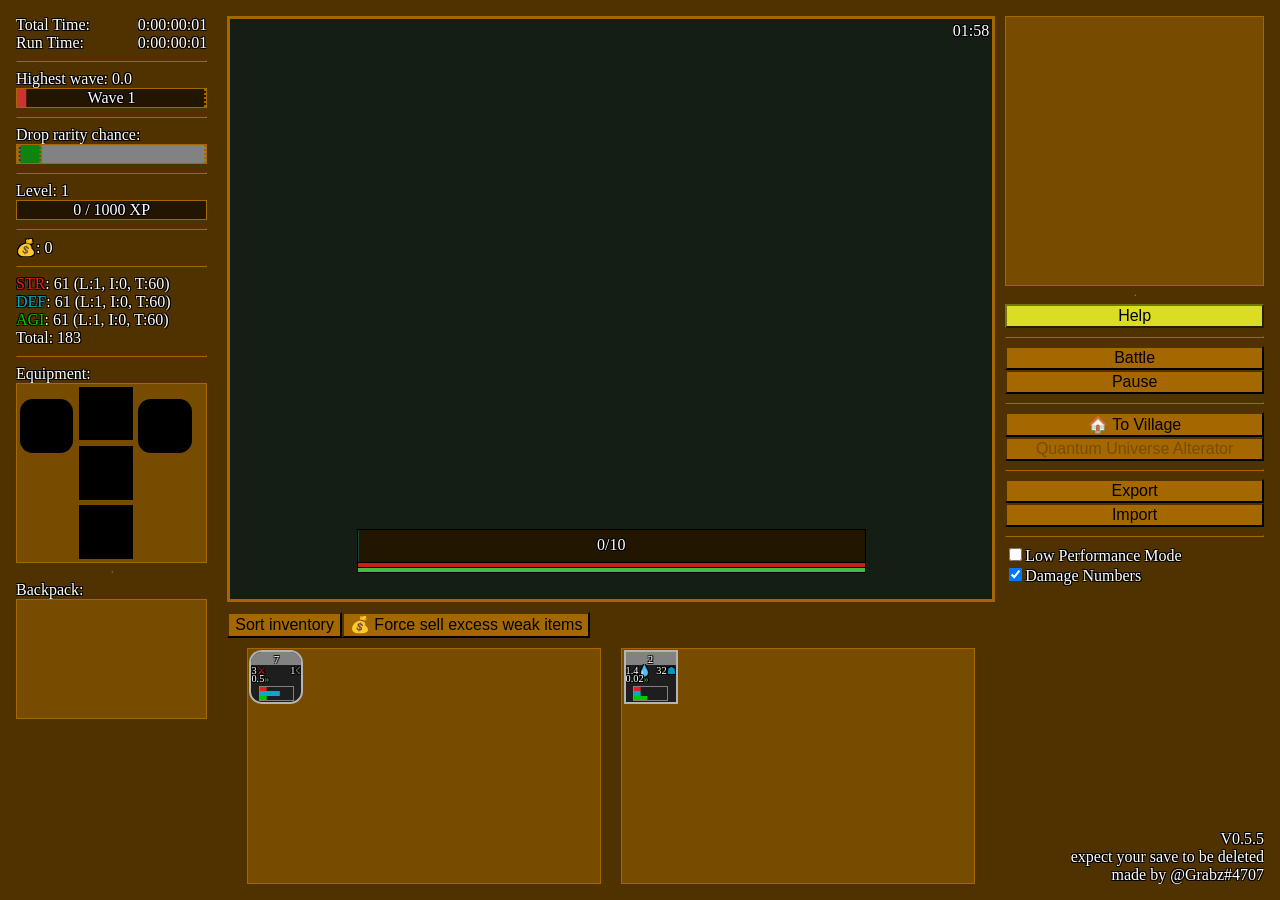
==== commit ea5f679d: "0.5.5" ====
--- a/index.html
+++ b/index.html
@@ -8,7 +8,7 @@
 	<meta name="description" content="Grabz Idle (dev name)">
 	<meta name="author" content="@Grabz#4707">
 
-	<link rel="stylesheet" href="css/style.css?v=21">
+	<link rel="stylesheet" href="css/style.css?v=22">
 </head>
 
 <template id="template_item_weapon">
@@ -73,7 +73,7 @@
 <body class="body-performance-high text-outline" style="display:flex">
     <div id="containerMenus"></div>
 
-    <div id="containerFooter">V0.5.4</br>expect your save to be deleted</br>made by @Grabz#4707</div>
+    <div id="containerFooter">V0.5.5</br>expect your save to be deleted</br>made by @Grabz#4707</div>
     <div id="containerPanelLeft">
         <div style="float:left">Total Time:</div> <div style="float:right" id="textTimer"></div><br>
         <div style="float:left">Run Time:</div> <div style="float:right" id="textTimerRun"></div><br>
@@ -169,17 +169,17 @@
 
     <script src="libs/EventEmitter.min.js?v=1"></script>
 
-    <script  src="js/console.js?v=21"></script>
-    <script  src="js/utility.js?v=21"></script>
+    <script  src="js/console.js?v=22"></script>
+    <script  src="js/utility.js?v=22"></script>
 
-    <script     src="js/item.js?v=21"></script>
-    <script   src="js/player.js?v=21"></script>
-    <script    src="js/enemy.js?v=21"></script>
-    <script   src="js/battle.js?v=21"></script>
-    <script    src="js/world.js?v=21"></script>
-    <script src="js/floateys.js?v=21"></script>
-    <script     src="js/menu.js?v=21"></script>
+    <script     src="js/item.js?v=22"></script>
+    <script   src="js/player.js?v=22"></script>
+    <script    src="js/enemy.js?v=22"></script>
+    <script   src="js/battle.js?v=22"></script>
+    <script    src="js/world.js?v=22"></script>
+    <script src="js/floateys.js?v=22"></script>
+    <script     src="js/menu.js?v=22"></script>
 
-	<script     src="js/main.js?v=21"></script>
+	<script     src="js/main.js?v=22"></script>
 </body>
 </html>
